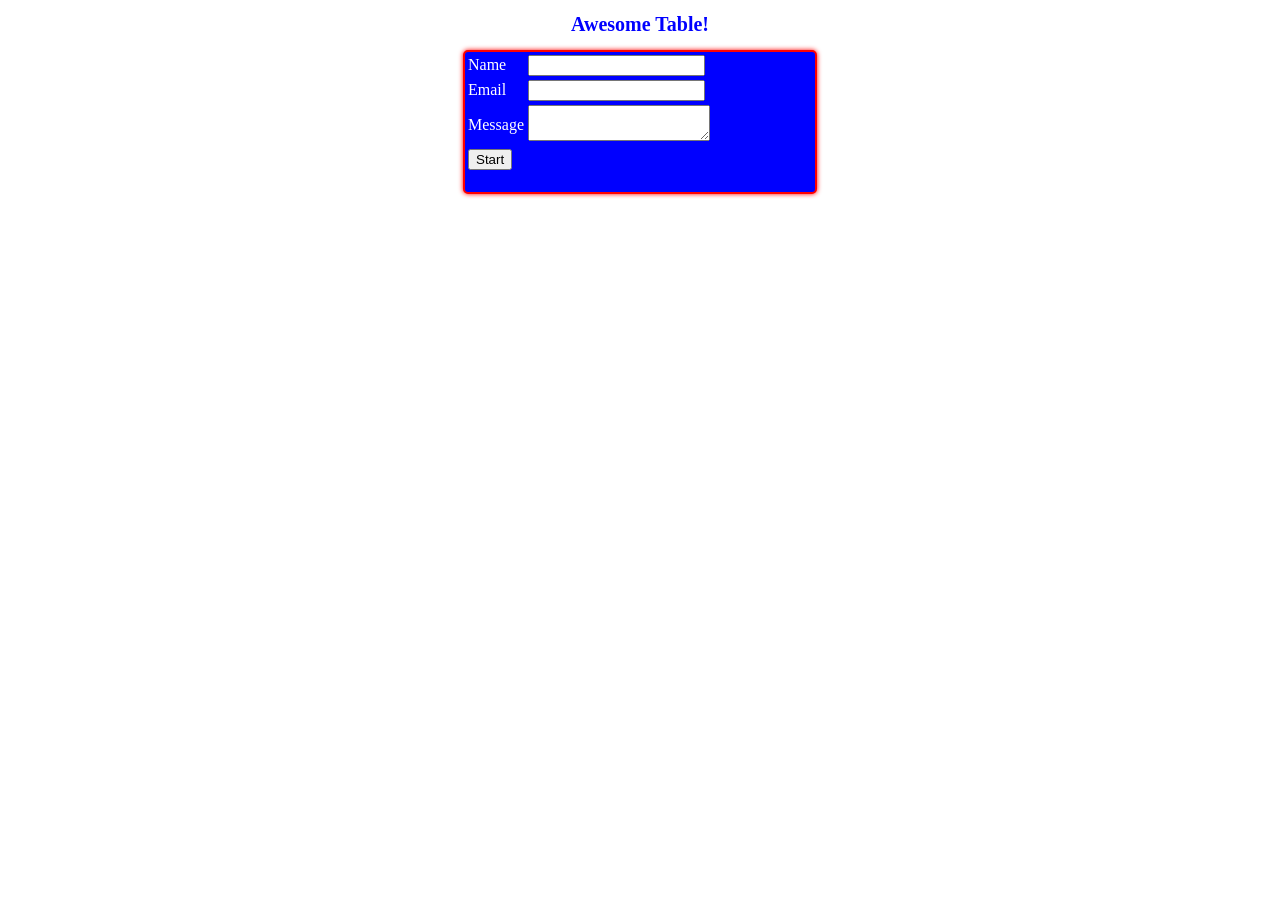
==== index.html @ 29f4c60f "Awesome Board" ====
<!DOCTYPE html>
<html>
	<head>
		<title>Awesome Board</title>
	</head>

	<body>
		<link rel="stylesheet" type="text/css" href="application.css">
		<script type="text/javascript" src="application.js"></script>

		<h1>Awesome Table!</h1>
		<div id="style-form">
		<form id="tableForm">
			<table>
				<tr>
					<td>Name</td>
					<td><input type="text" id="name"></td>
				</tr>
				<tr>
					<td>Email</td>
					<td><input type="text" id="email"></td>
				</tr>
				<tr>
					<td>Message</td>
					<td><textarea id="message"></textarea></td>
				</tr>
				<tr>
					<td colspan="2"><input onclick="validate(this.form);" type="button" value="Start"></td>
				</tr>
			</table>
		</form>
		</div>
		<div id="root">
			
		</div>
	</body>
</html>
---- application.css ----
h1 {
	font-style: Comic Sans MS;
	font-size: 20px;
	text-align: center;
	color: blue;
}

#style-form {
	width: 350px;
	height: 140px;
	border: 2px solid red;
	border-radius: 5px;
	box-shadow: 0 0 5px red;
	margin: 0 auto;
	background-color: blue;
	font-family: Comic Sans MS;
	color: white;
}

.error {
	color: red;
}

.non_error {
	color: black;
}
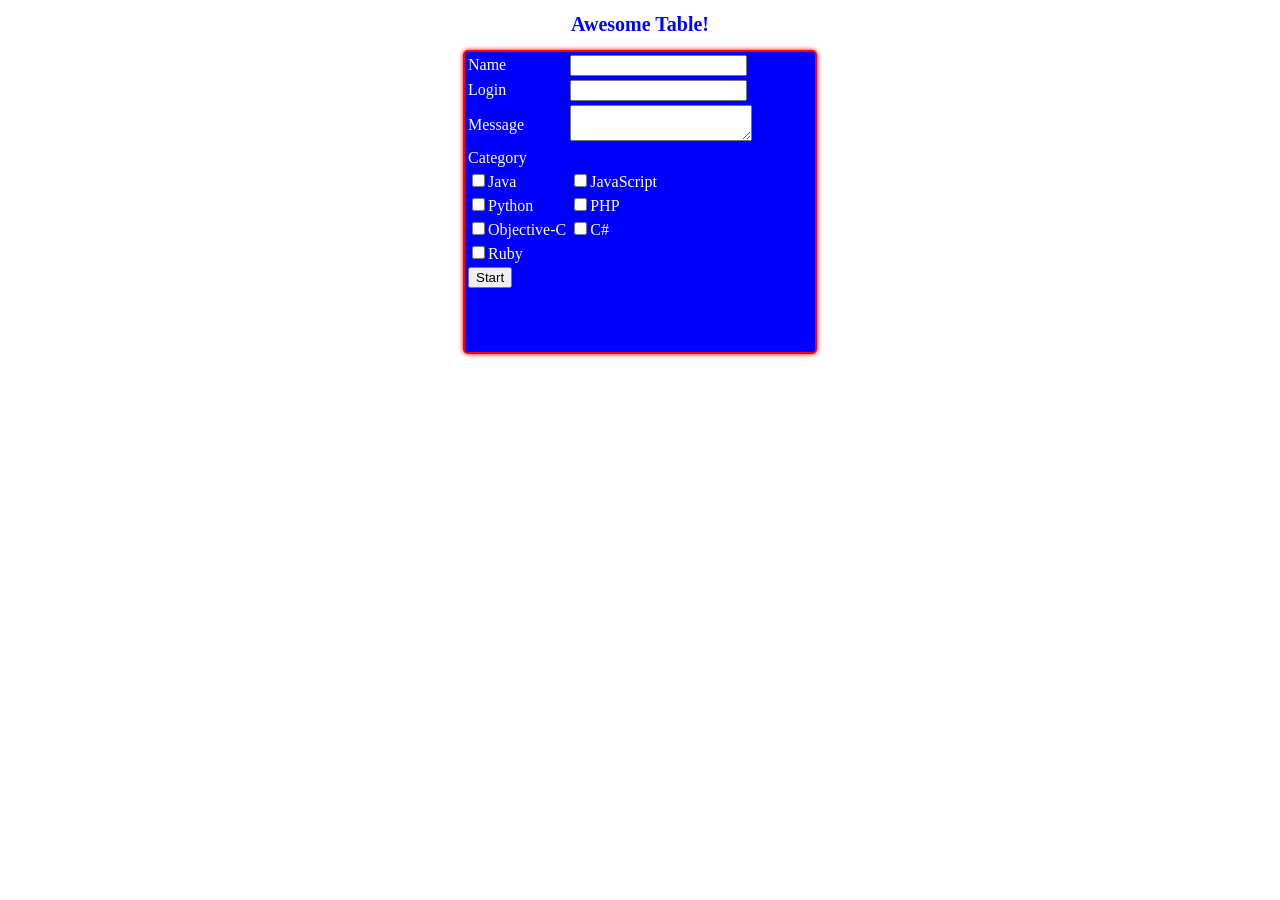
==== commit 05c88ce4: "Commin something" ====
--- a/index.html
+++ b/index.html
@@ -10,22 +10,41 @@
 
 		<h1>Awesome Table!</h1>
 		<div id="style-form">
-		<form id="tableForm">
+		<form id="tableForm" name='awesomeform'>
 			<table>
 				<tr>
 					<td>Name</td>
 					<td><input type="text" id="name"></td>
 				</tr>
 				<tr>
-					<td>Email</td>
+					<td>Login</td>
 					<td><input type="text" id="email"></td>
 				</tr>
 				<tr>
 					<td>Message</td>
 					<td><textarea id="message"></textarea></td>
 				</tr>
+
 				<tr>
-					<td colspan="2"><input onclick="validate(this.form);" type="button" value="Start"></td>
+					<td>Category</td>
+					<td>
+						<tr>
+							<td><input type="checkbox" name="Java" value="Java">Java</td>
+							<td><input type="checkbox" name="JavaScript" value="Javacript">JavaScript</td>
+							<tr>
+							<td><input type="checkbox" name="Python" value="Python">Python</td>
+							<td><input type="checkbox" name="PHP" value="PHP">PHP</td>
+							<tr>
+							<td><input type="checkbox" name="Objective-C" value="Objective-C">Objective-C</td>
+							<td><input type="checkbox" name="C#" value="C#">C#</td>
+							<tr>
+							<td><input type="checkbox" name="Ruby" value="Ruby">Ruby</td>
+						</tr>
+					</td>
+				</tr>
+
+				<tr>
+					<td colspan="2"><input onclick="validate();" type="button" value="Start"></td>
 				</tr>
 			</table>
 		</form>
--- a/application.css
+++ b/application.css
@@ -7,7 +7,7 @@
 
 #style-form {
 	width: 350px;
-	height: 140px;
+	height: 300px;
 	border: 2px solid red;
 	border-radius: 5px;
 	box-shadow: 0 0 5px red;
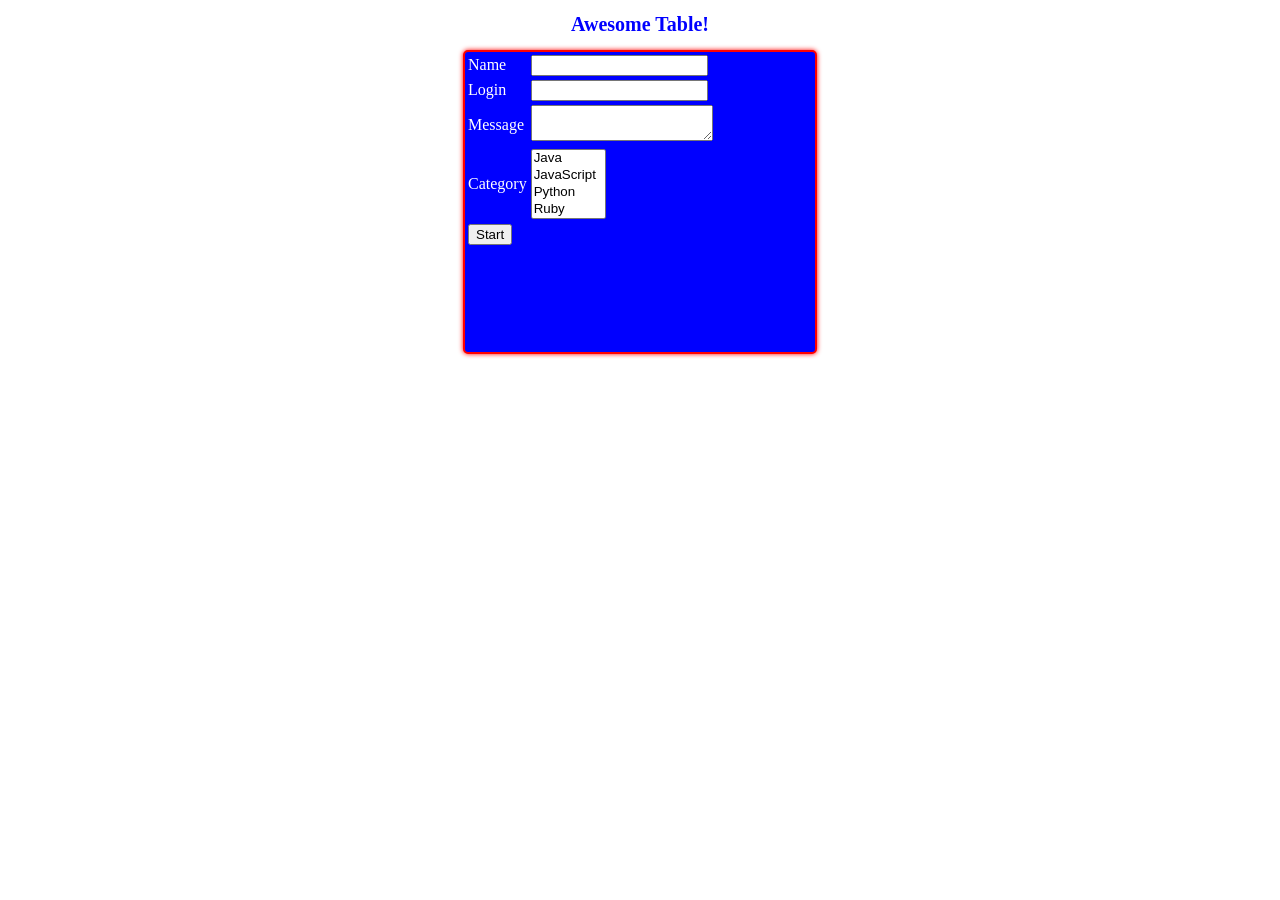
==== commit c4946a81: "Awesome version" ====
--- a/index.html
+++ b/index.html
@@ -18,7 +18,7 @@
 				</tr>
 				<tr>
 					<td>Login</td>
-					<td><input type="text" id="email"></td>
+					<td><input type="text" id="login"></td>
 				</tr>
 				<tr>
 					<td>Message</td>
@@ -28,18 +28,15 @@
 				<tr>
 					<td>Category</td>
 					<td>
-						<tr>
-							<td><input type="checkbox" name="Java" value="Java">Java</td>
-							<td><input type="checkbox" name="JavaScript" value="Javacript">JavaScript</td>
-							<tr>
-							<td><input type="checkbox" name="Python" value="Python">Python</td>
-							<td><input type="checkbox" name="PHP" value="PHP">PHP</td>
-							<tr>
-							<td><input type="checkbox" name="Objective-C" value="Objective-C">Objective-C</td>
-							<td><input type="checkbox" name="C#" value="C#">C#</td>
-							<tr>
-							<td><input type="checkbox" name="Ruby" value="Ruby">Ruby</td>
-						</tr>
+						<select name="selectCategory" multiple>
+							<option value="Java">Java</option>
+							<option value="JavaScript">JavaScript</option>
+							<option value="Python">Python</option>
+							<option value="Ruby">Ruby</option>
+							<option value="C/C++">C/C++</option>
+							<option value="Objective-C">Objective-C</option>
+							<option value="Assembly">Assembly</option>
+						</select>
 					</td>
 				</tr>
 
@@ -49,7 +46,7 @@
 			</table>
 		</form>
 		</div>
-		<div id="root">
+		<div class="showResultMessage">
 			
 		</div>
 	</body>
--- a/application.css
+++ b/application.css
@@ -17,10 +17,16 @@
 	color: white;
 }
 
-.error {
+.showError {
 	color: red;
 }
 
-.non_error {
+.showCorrect {
 	color: black;
+}
+
+.showResultMessage {
+	margin: 20px auto;
+	text-align: center;
+	font-size: 30px;
 }
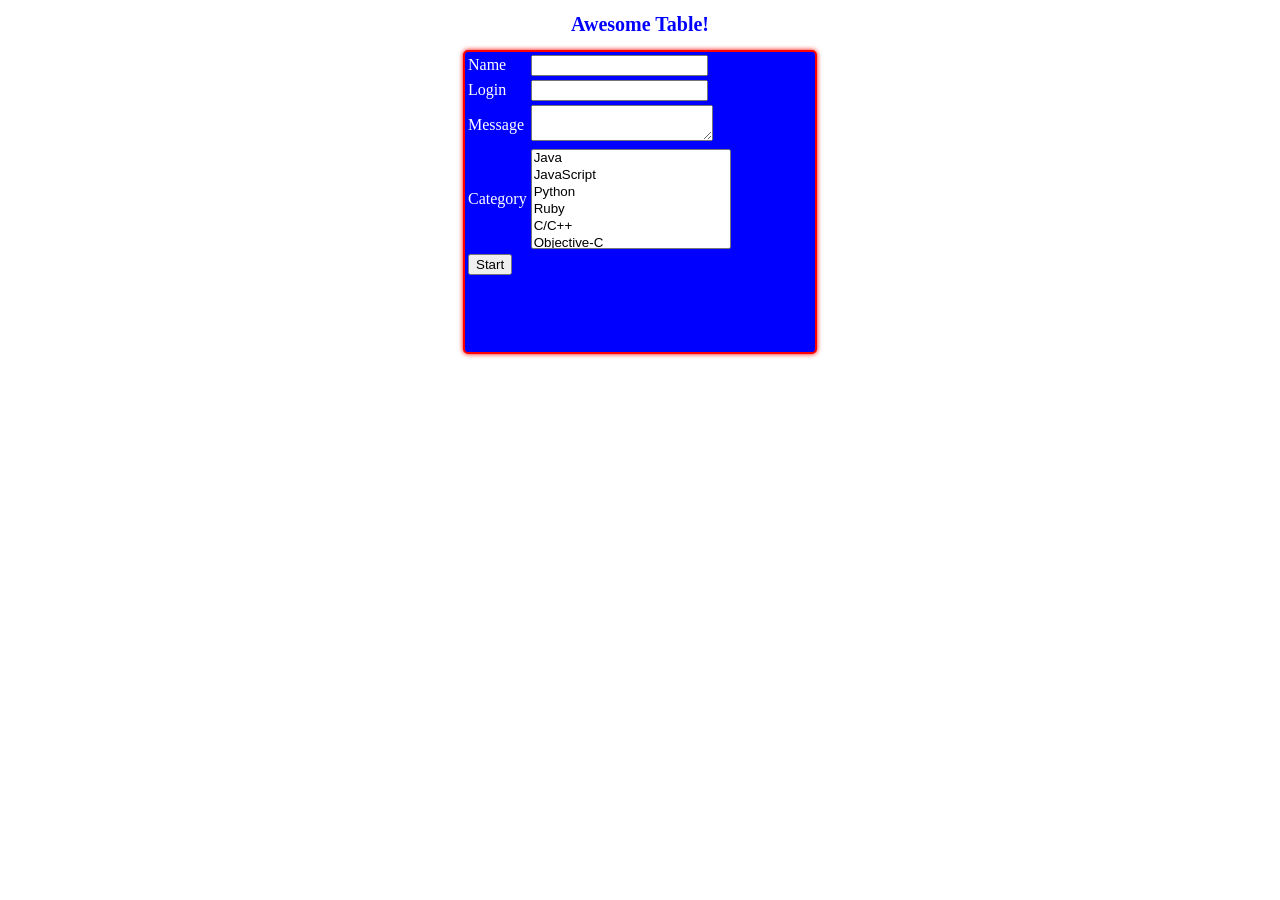
==== commit f0c2ef4d: "Edit select elem" ====
--- a/index.html
+++ b/index.html
@@ -28,7 +28,7 @@
 				<tr>
 					<td>Category</td>
 					<td>
-						<select name="selectCategory" multiple>
+						<select style="width: 200px;height: 100px;" name="selectCategory" multiple>
 							<option value="Java">Java</option>
 							<option value="JavaScript">JavaScript</option>
 							<option value="Python">Python</option>
